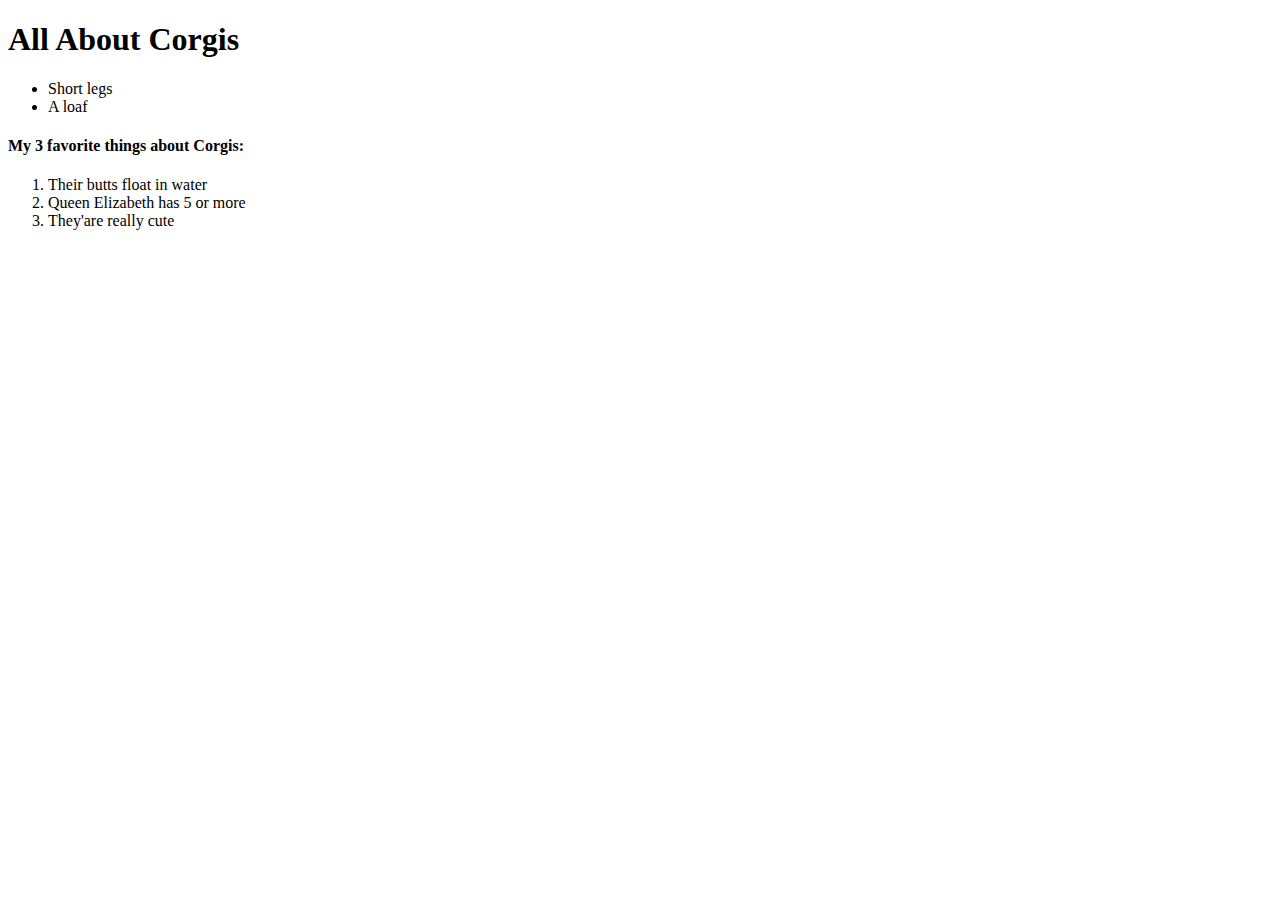
==== Index.html @ 8dd4db44 "Start assignment2" ====
<!DOCTYPE html>

<html lang="en">
    
    <head>
        <meta charset="utf-8">
        <title>Assignment 2</title>
        <link rel="stylesheet" type="text/css" href="css/styles.css">
    </head>
    
    <body>
        <h1>All About Corgis</h1>
        <p>
            <ul>
                <li>Short legs</li>
                <li>A loaf</li>
            </ul>
            
        <h4>My 3 favorite things about Corgis:</h4>
        
            <ol>
                <li> Their butts float in water</li>
                <li>Queen Elizabeth has 5 or more</li>
                <li>They'are really cute</li>
            </ol>
    </body>
    
</html>
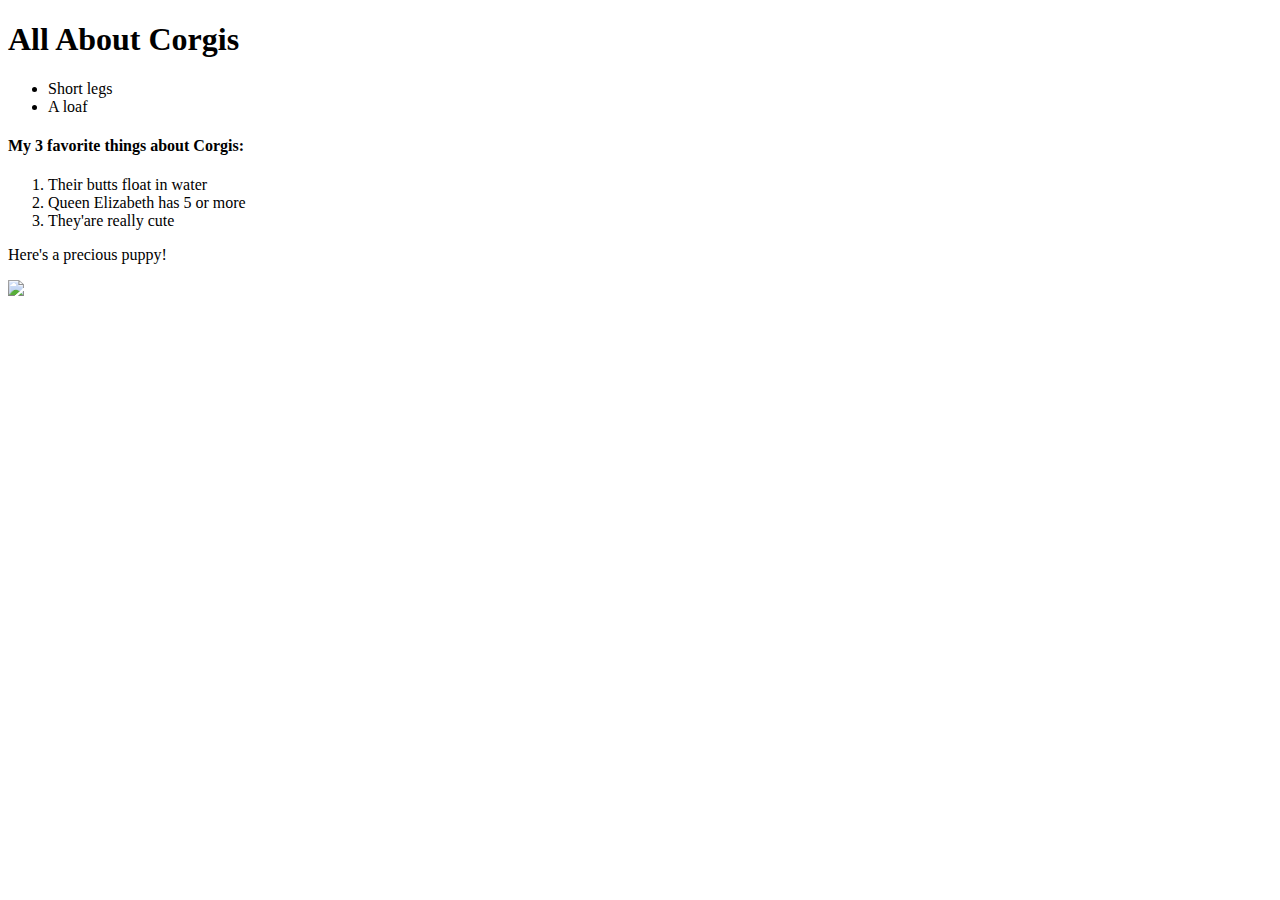
==== commit ec2eacce: "added images" ====
--- a/Index.html
+++ b/Index.html
@@ -23,6 +23,12 @@
                 <li>Queen Elizabeth has 5 or more</li>
                 <li>They'are really cute</li>
             </ol>
+        
+            <p>Here's a precious puppy!</p>
+            
+        <a href="https://giphy.com/gifs/homer-simpson-corgi-im-out-Qw4X3FLxvag87oKuDfi" target="_blank">
+        <img src="images/CorgiPuppies.jpg" alt"corgi puppy" height="550"></a>
+        
     </body>
     
 </html>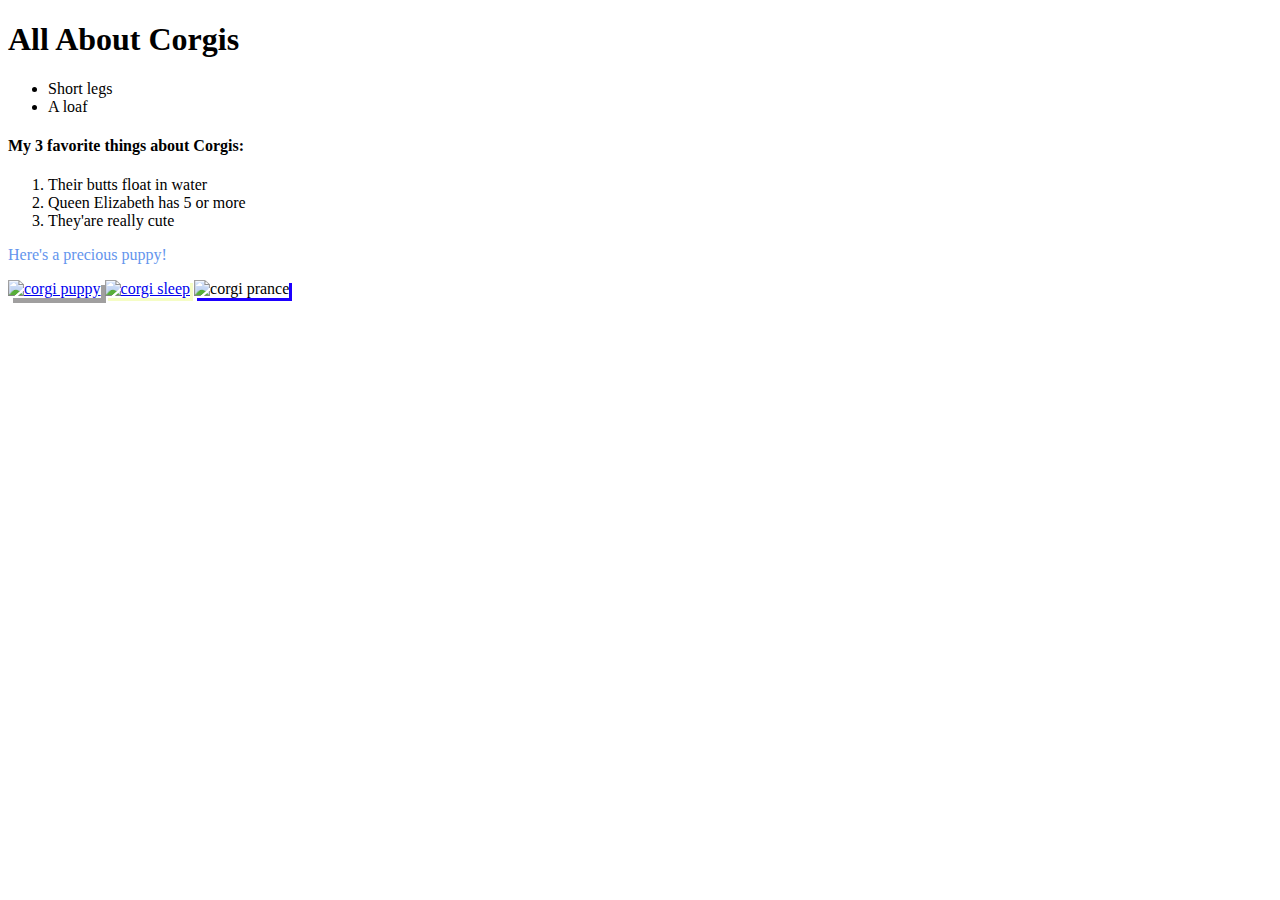
==== commit 598e1cc9: "more pics" ====
--- a/Index.html
+++ b/Index.html
@@ -24,10 +24,16 @@
                 <li>They'are really cute</li>
             </ol>
         
-            <p>Here's a precious puppy!</p>
+            <p class="green" >Here's a precious puppy!</p>
             
         <a href="https://giphy.com/gifs/homer-simpson-corgi-im-out-Qw4X3FLxvag87oKuDfi" target="_blank">
-        <img src="images/CorgiPuppies.jpg" alt"corgi puppy" height="550"></a>
+            <img style="box-shadow: 5px 5px #a09f9f" src="images/CorgiPuppies.jpg" alt="corgi puppy" height="550"></a>
+        
+        <a href=https://www.akc.org/dog-breeds/pembroke-welsh-corgi/ target="_blank">
+            <img id="special-pic" src="images/SleepyCorgi.jpg" alt="corgi sleep" height="300"></a>
+            
+        <img class="corgi-gallery small" src="images/Corgi%20Prance.jpg" alt="corgi prance" height="300">
+        
         
     </body>
     
--- a/css/styles.css
+++ b/css/styles.css
@@ -0,0 +1,23 @@
+img {
+    box-shadow: 5px 5px #fc96aa;
+    
+}
+.corgi-gallery {
+    box-shadow: 3px 3px #1d00ff;
+    
+}
+
+.small {
+    height: 100px;
+    
+}
+
+.green {
+    color: cornflowerblue;
+    
+}
+
+#special-pic {
+    box-shadow: 3px 3px #f5fdc5;
+    
+}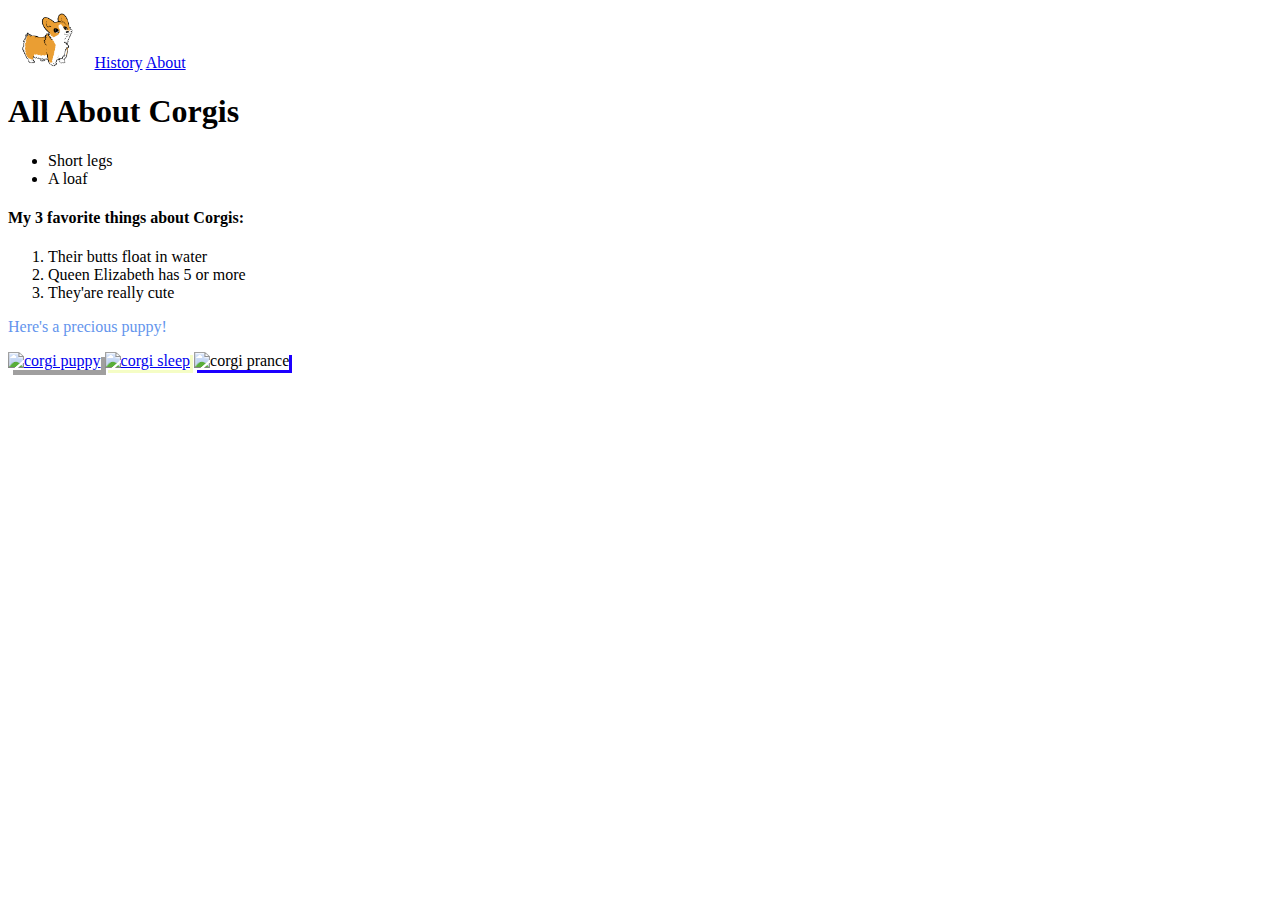
==== commit 589cd427: "navigation" ====
--- a/Index.html
+++ b/Index.html
@@ -9,6 +9,9 @@
     </head>
     
     <body>
+        <a href="Index.html"><img id="logo"; src="Images/corgilogo.png"></a>
+        <a href="history.html">History</a>
+        <a href="about.html">About</a>
         <h1>All About Corgis</h1>
         <p>
             <ul>
--- a/css/styles.css
+++ b/css/styles.css
@@ -20,4 +20,9 @@
 #special-pic {
     box-shadow: 3px 3px #f5fdc5;
     
+}
+
+#logo {
+    box-shadow: none;
+    height: 60px;
 }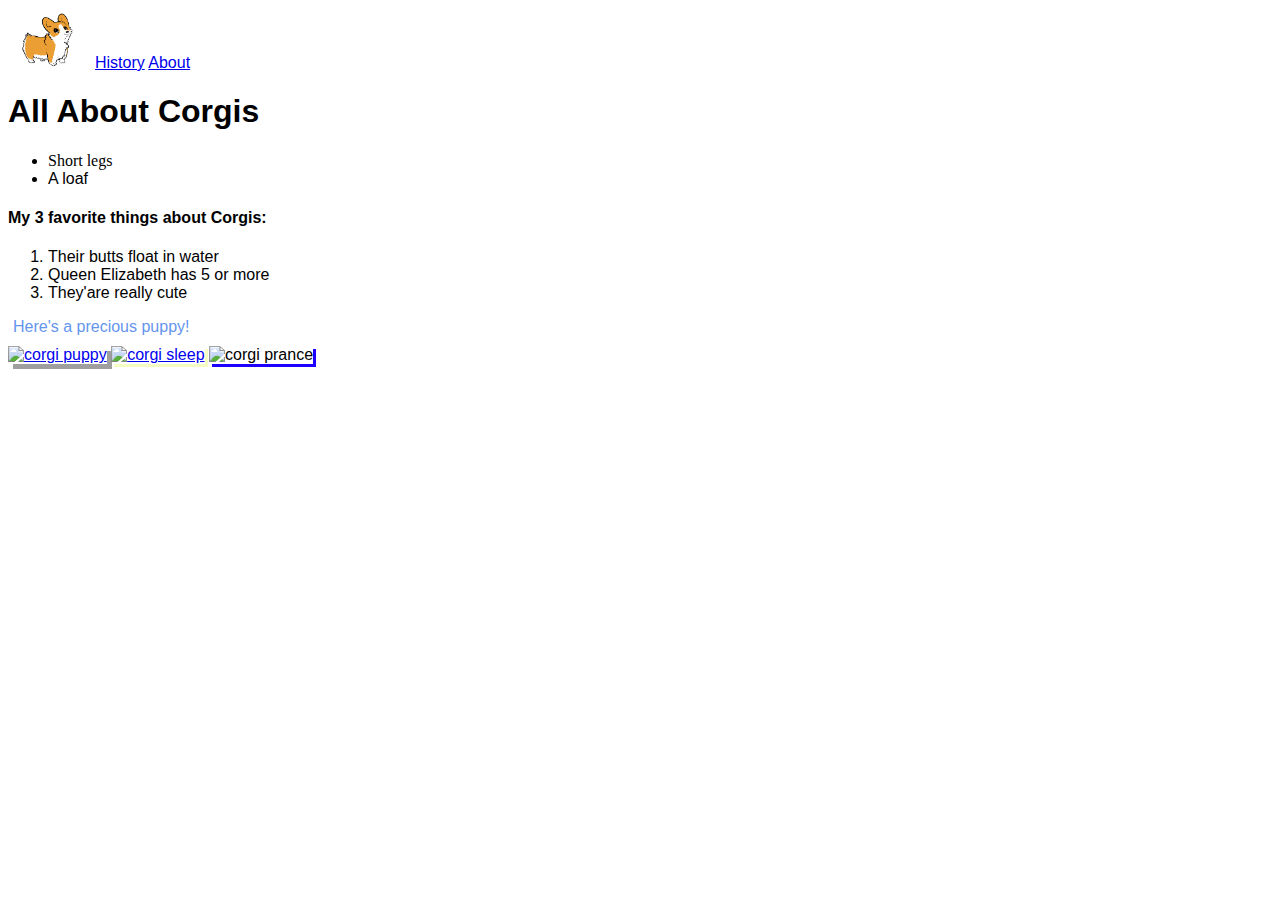
==== commit 6f8ca0a4: "universal selector, box sizing" ====
--- a/Index.html
+++ b/Index.html
@@ -15,7 +15,7 @@
         <h1>All About Corgis</h1>
         <p>
             <ul>
-                <li>Short legs</li>
+                <li style="font-family: cursive">Short legs</li>
                 <li>A loaf</li>
             </ul>
             
@@ -27,7 +27,7 @@
                 <li>They'are really cute</li>
             </ol>
         
-            <p class="green" >Here's a precious puppy!</p>
+            <p style="margin: 0px 20px 10px 5px; padding-left: 10px 20px 10px 5px;" class="green" >Here's a precious puppy!</p>
             
         <a href="https://giphy.com/gifs/homer-simpson-corgi-im-out-Qw4X3FLxvag87oKuDfi" target="_blank">
             <img style="box-shadow: 5px 5px #a09f9f" src="images/CorgiPuppies.jpg" alt="corgi puppy" height="550"></a>
--- a/css/styles.css
+++ b/css/styles.css
@@ -1,3 +1,11 @@
+* {
+    box-sizing: border-box;
+}
+
+html {
+    font-family: helvetica;
+}
+
 img {
     box-shadow: 5px 5px #fc96aa;
     
@@ -17,6 +25,9 @@
     
 }
 
+.greenblueborder {
+    border: #01e0c6;
+}
 #special-pic {
     box-shadow: 3px 3px #f5fdc5;
     
